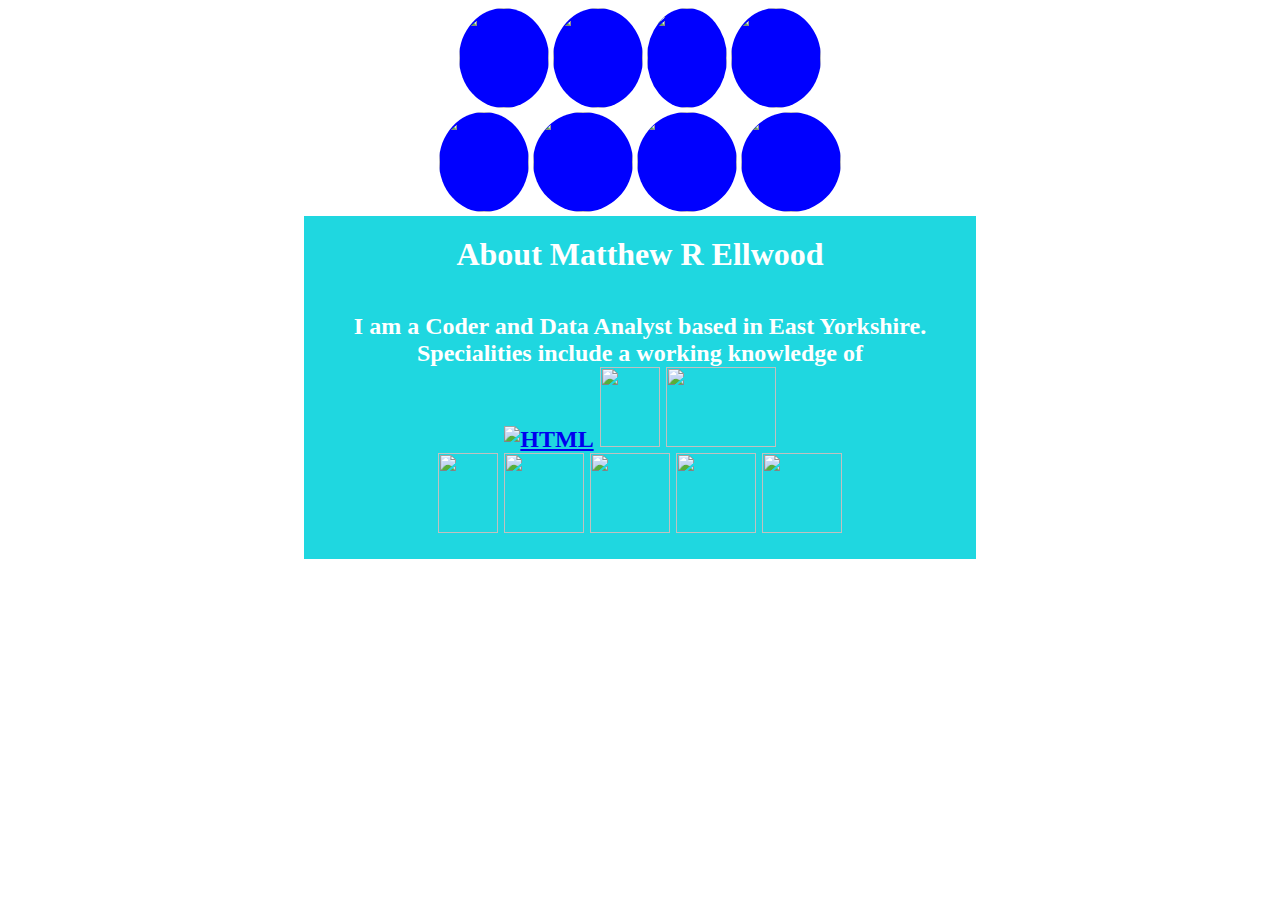
==== aboutme.html @ 3720a49a "first commit" ====
<!DOCTYPE html>

<html lang="en">
    <head>
        <meta name="viewport" content="width=device-width, initial-scale=1">
        <link href="styles.css" rel="stylesheet">
        <title>About Matthew R</title>
    </head>
    <body class="background1">
        <nav>
            <a href="index.html"><img class ="rounded"src="./images/home-box.jpg" width="90" height="100"></a>
            <a href="skillset.html"><img class ="rounded" src="./images/skillset.jpg" width ="90" height="100"></a>
            <a href="qualifications.html"><img class="rounded"src="./images/qualifications.jpg" width="80" height="100"></a>
            <a href="interests.html"><img class ="rounded"src="./images/Personal-Interests.jpg" width="90" height="100"></a>
            <nav>
                <a href="motorhomes.html"><img class ="rounded"src="./images/motorhomes.jpg" width="90" height="100"></a>
                <a href="7-islands-tour.html"><img class ="rounded" src="./images/Outer-Hebridies/7-Islands-Tour.jpg" width="100" height="100"></a>
                <a href="carry-on-quiz.html"><img class ="rounded"src="./images/carry-on/carryonquiz.jpg" width="100" height="100"></a>
                <a href="carry-on-page2.html"><img class ="rounded"src="./images/carry-on/quiz 2.jpg" width="100" height="100"></a>
            </nav>
        </nav>
        <h1>About Matthew R Ellwood</h1>
        <h2>I am a Coder and Data Analyst based in East Yorkshire.<br>Specialities include a working knowledge of<br>
            <a target="_blank" href="https://www.w3schools.com/html/default.asp"><img src="./images/HTML5_logo.png" alt="HTML" width="80" height="80"></a>
            <a target="_blank" href="https://www.w3schools.com/css/default.asp"><img src="./images/CSS3_logo.png" width="60" height="80"></a>
            <a target="_blank" href="https://www.w3schools.com/js/default.asp"><img src="./images/JavaScript-Logo (1).png" width="110" height="80"></a> <br>
            <a target="_blank" href="https://www.w3schools.com/sql/default.asp"><img src="./images/sql-icon.webp" width="60" height="80"></a>
            <a target="_blank" href="https://www.w3schools.com/r/default.asp"><img src="./images/R_logo.png" width="80" height="80"></a>
            <a target="_blank" href="https://www.w3schools.com/python/default.asp"><img src="./images/Python-logo.png" width="80" height="80"></a>
            <a target="_blank" href="https://www.w3schools.com/c/index.php"><img src="./images/The_C_Programming_Language_logo.svg.png" width="80" height="80"></a>
            <a target="_blank" href="https://www.w3schools.in/operating-system/linux-operating-system?utm_content=cmp-true"><img src="./images/linux.png"width="80" height="80"></a>
        </h2>
    </body>
</html>
---- styles.css ----
.answer{
  text-align: center;
  color: black;
  font-size: 32px;
}
.background1 {
    background-image: url("./images/ZcVzSn.jpeg");
    color: blue;
    text-align: center;
  }
.background2 {
  background-image: url("./images/Outer-Hebridies/Hebridean-Islands.jpg");
  color: white;
  text: bold;
  text-align: center;
  height: 100%;
  background-position: center;
  background-repeat: no-repeat;
  background-size: cover;
}
.background3 {
  background-image: url("./images/Outer-Hebridies/motorhome-travel.jpg");
  color: blue;
  text-align: center;
}
.background4 {
  background-image: url("./images/Hobbies-and-Interests pic.jpg");
  color: blue;
  text-align: center;
  background-position: center;
  background-size: cover;
}
.bg1 {
  background-image: url("./images/carry-on/CarryOnFilmPosters.jpg");
  color: blue;
  text-align: center;
}

.bg2 {
  background-image: url("./images/carry-on/Carry-On-Faces-2.jpg");
  color: blue;
  text-align: center;
  background-position: center;
  background-size: cover;
}

.center {
  margin: auto;
  background-color: #1fd7e0;
  width: 40%;
  border: 6px solid blue;
  padding: 30px;
}
h1,h2 {
  margin: auto;
  background-color: #1fd7e0;
  width: 50%;
  color: white;
  text-align: center;
  padding: 20px;
}
h3 {
  margin: auto;
  background-color: #1fd7e0;
  width: 60%;
  color: white;
  text-align: center;
  padding: 15px;
 }
 h4 {
  margin: auto;
  background-color: #1fd7e0;
  width: 40%;
  color: white;
  text-align: center;
  padding: 15px;
 }
#id1 {
  text-align: center;
  top: 35%;
  left: 74%;
}

.image {
  float: left;
  padding: 5px;
  position: relative;
  text-align: center;
  color: white;
}
p {
  text-align: center;
  color: black;
  text: bold;
  font-size: 30px;
  font-family: 'Brush Script MT', cursive;
}
.round {
  position: absolute;
  top: 250px;
  right: 100px;
  border-radius: 50%;
  background: blue;
}
.rounded {
  border-radius: 50%;
  background: blue;
  text: bold;
  font-size: 25px;
  color: white;
}
table {
  text-align: center;
}
.underline{
  text-decoration: underline;
  text: bold;
  font-size: 25px;
}
.heading {
  text-decoration: underline;
  text: bold;
  font-size: 25px;
  margin: auto;
  background-color: #05427b;
  width: 40%;
  border: 6px solid blue;
  padding: 30px;
  color: white;
}
div.gallery {
  margin: 5px;
  border: 1px solid #ccc;
  float: left;
  width: 180px;
}
 div.gallery:hover {
  border: 5px solid #777;
}
div.gallery img {
  width: 100%;
  height: auto;
}
div.desc {
  padding: 15px;
  text-align: center;
}
div.absolute {
  position: absolute;
  top: 160px;
  right: 0;
}
#head {
  text-align: center;
  color: white;
}
th, td {
  padding: 15px;
}
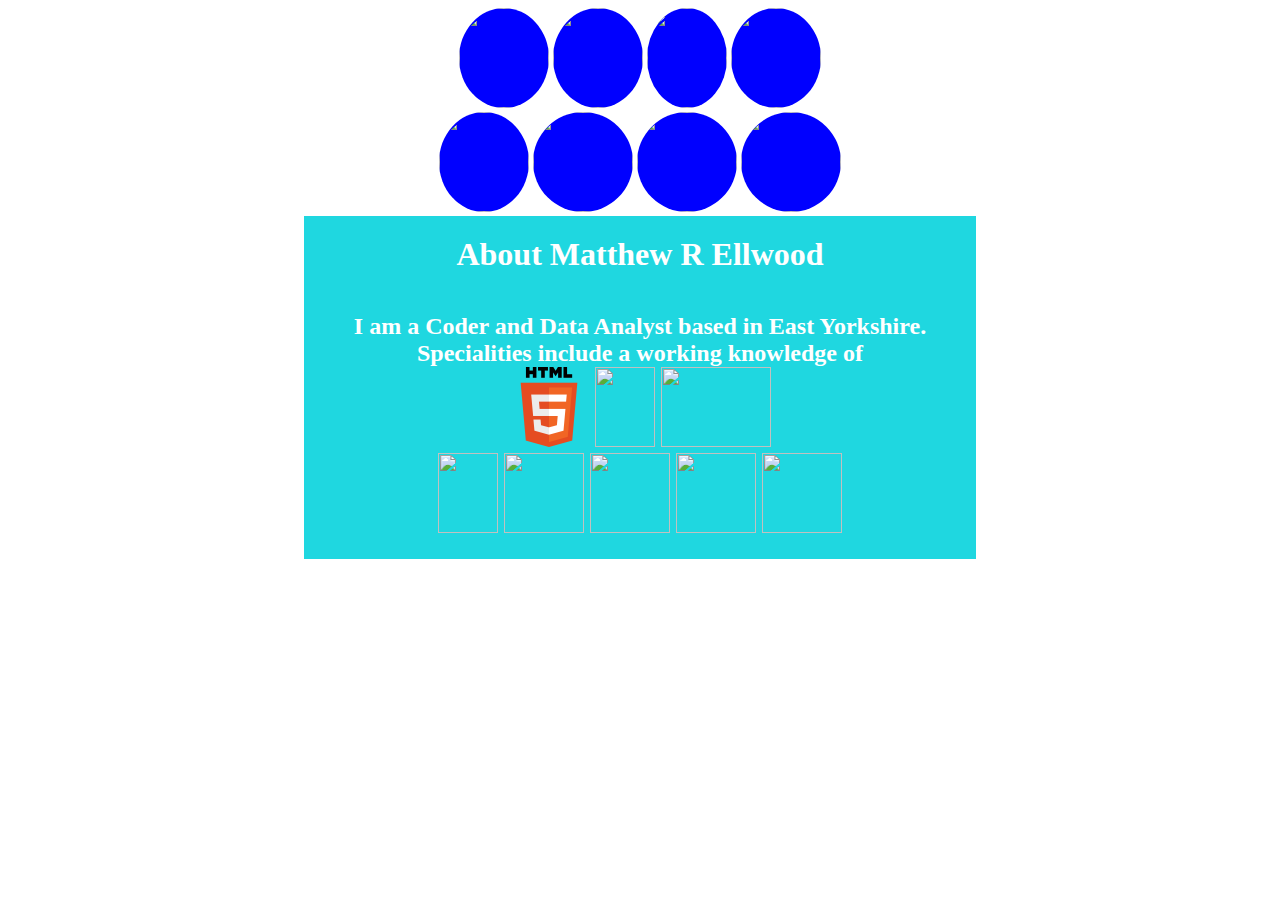
==== commit 120421f3: "try again" ====
--- a/aboutme.html
+++ b/aboutme.html
@@ -21,7 +21,7 @@
         </nav>
         <h1>About Matthew R Ellwood</h1>
         <h2>I am a Coder and Data Analyst based in East Yorkshire.<br>Specialities include a working knowledge of<br>
-            <a target="_blank" href="https://www.w3schools.com/html/default.asp"><img src="./images/HTML5_logo.png" alt="HTML" width="80" height="80"></a>
+            <a target="_blank" href="https://www.w3schools.com/html/default.asp"><img src="./a-index/images/HTML5_logo.png" alt="HTML" width="80" height="80"></a>
             <a target="_blank" href="https://www.w3schools.com/css/default.asp"><img src="./images/CSS3_logo.png" width="60" height="80"></a>
             <a target="_blank" href="https://www.w3schools.com/js/default.asp"><img src="./images/JavaScript-Logo (1).png" width="110" height="80"></a> <br>
             <a target="_blank" href="https://www.w3schools.com/sql/default.asp"><img src="./images/sql-icon.webp" width="60" height="80"></a>
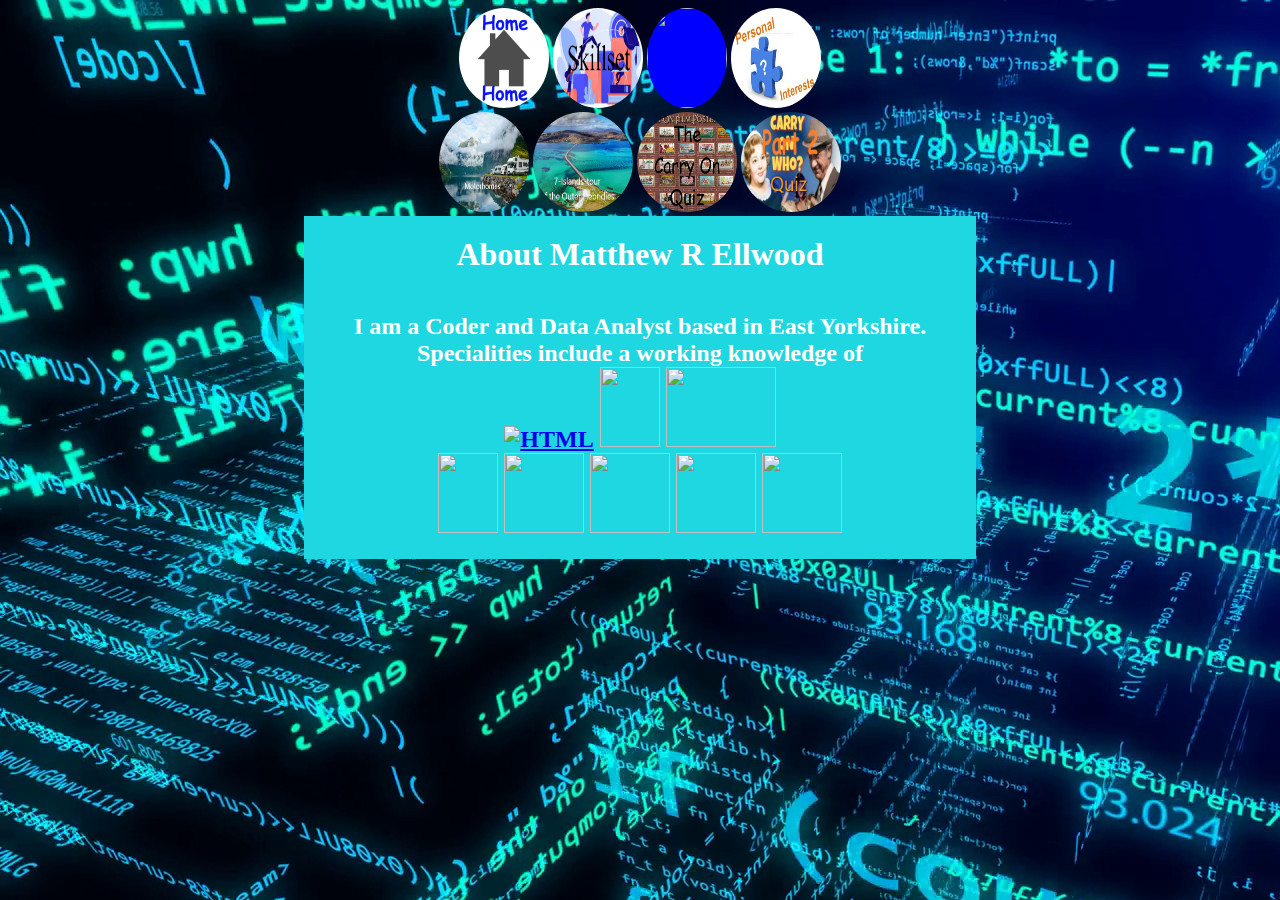
==== commit 4682e3f5: "get in right folder first!" ====
--- a/aboutme.html
+++ b/aboutme.html
@@ -8,7 +8,7 @@
     </head>
     <body class="background1">
         <nav>
-            <a href="index.html"><img class ="rounded"src="./images/home-box.jpg" width="90" height="100"></a>
+            <a href="index.html"><img class ="rounded"src="./images/home-box.jpg" alt="Home" width="90" height="100"></a>
             <a href="skillset.html"><img class ="rounded" src="./images/skillset.jpg" width ="90" height="100"></a>
             <a href="qualifications.html"><img class="rounded"src="./images/qualifications.jpg" width="80" height="100"></a>
             <a href="interests.html"><img class ="rounded"src="./images/Personal-Interests.jpg" width="90" height="100"></a>
@@ -22,13 +22,13 @@
         <h1>About Matthew R Ellwood</h1>
         <h2>I am a Coder and Data Analyst based in East Yorkshire.<br>Specialities include a working knowledge of<br>
             <a target="_blank" href="https://www.w3schools.com/html/default.asp"><img src="./a-index/images/HTML5_logo.png" alt="HTML" width="80" height="80"></a>
-            <a target="_blank" href="https://www.w3schools.com/css/default.asp"><img src="./images/CSS3_logo.png" width="60" height="80"></a>
-            <a target="_blank" href="https://www.w3schools.com/js/default.asp"><img src="./images/JavaScript-Logo (1).png" width="110" height="80"></a> <br>
-            <a target="_blank" href="https://www.w3schools.com/sql/default.asp"><img src="./images/sql-icon.webp" width="60" height="80"></a>
-            <a target="_blank" href="https://www.w3schools.com/r/default.asp"><img src="./images/R_logo.png" width="80" height="80"></a>
-            <a target="_blank" href="https://www.w3schools.com/python/default.asp"><img src="./images/Python-logo.png" width="80" height="80"></a>
-            <a target="_blank" href="https://www.w3schools.com/c/index.php"><img src="./images/The_C_Programming_Language_logo.svg.png" width="80" height="80"></a>
-            <a target="_blank" href="https://www.w3schools.in/operating-system/linux-operating-system?utm_content=cmp-true"><img src="./images/linux.png"width="80" height="80"></a>
+            <a target="_blank" href="https://www.w3schools.com/css/default.asp"><img src="./a-index/images/CSS3_logo.png" width="60" height="80"></a>
+            <a target="_blank" href="https://www.w3schools.com/js/default.asp"><img src="./a-index/images/JavaScript-Logo (1).png" width="110" height="80"></a> <br>
+            <a target="_blank" href="https://www.w3schools.com/sql/default.asp"><img src="./a-index/images/sql-icon.webp" width="60" height="80"></a>
+            <a target="_blank" href="https://www.w3schools.com/r/default.asp"><img src="./a-index/images/R_logo.png" width="80" height="80"></a>
+            <a target="_blank" href="https://www.w3schools.com/python/default.asp"><img src="./a-index/images/Python-logo.png" width="80" height="80"></a>
+            <a target="_blank" href="https://www.w3schools.com/c/index.php"><img src="./a-index/images/The_C_Programming_Language_logo.svg.png" width="80" height="80"></a>
+            <a target="_blank" href="https://www.w3schools.in/operating-system/linux-operating-system?utm_content=cmp-true"><img src="./a-index/images/linux.png"width="80" height="80"></a>
         </h2>
     </body>
 </html>--- a/styles.css
+++ b/styles.css
@@ -4,12 +4,12 @@
   font-size: 32px;
 }
 .background1 {
-    background-image: url("./images/ZcVzSn.jpeg");
+    background-image: url("./ZcVzSn.jpeg");
     color: blue;
     text-align: center;
   }
 .background2 {
-  background-image: url("./images/Outer-Hebridies/Hebridean-Islands.jpg");
+  background-image: url("./Hebridean-Islands.jpg");
   color: white;
   text: bold;
   text-align: center;
@@ -19,7 +19,7 @@
   background-size: cover;
 }
 .background3 {
-  background-image: url("./images/Outer-Hebridies/motorhome-travel.jpg");
+  background-image: url("./motorhome-travel.jpg");
   color: blue;
   text-align: center;
 }
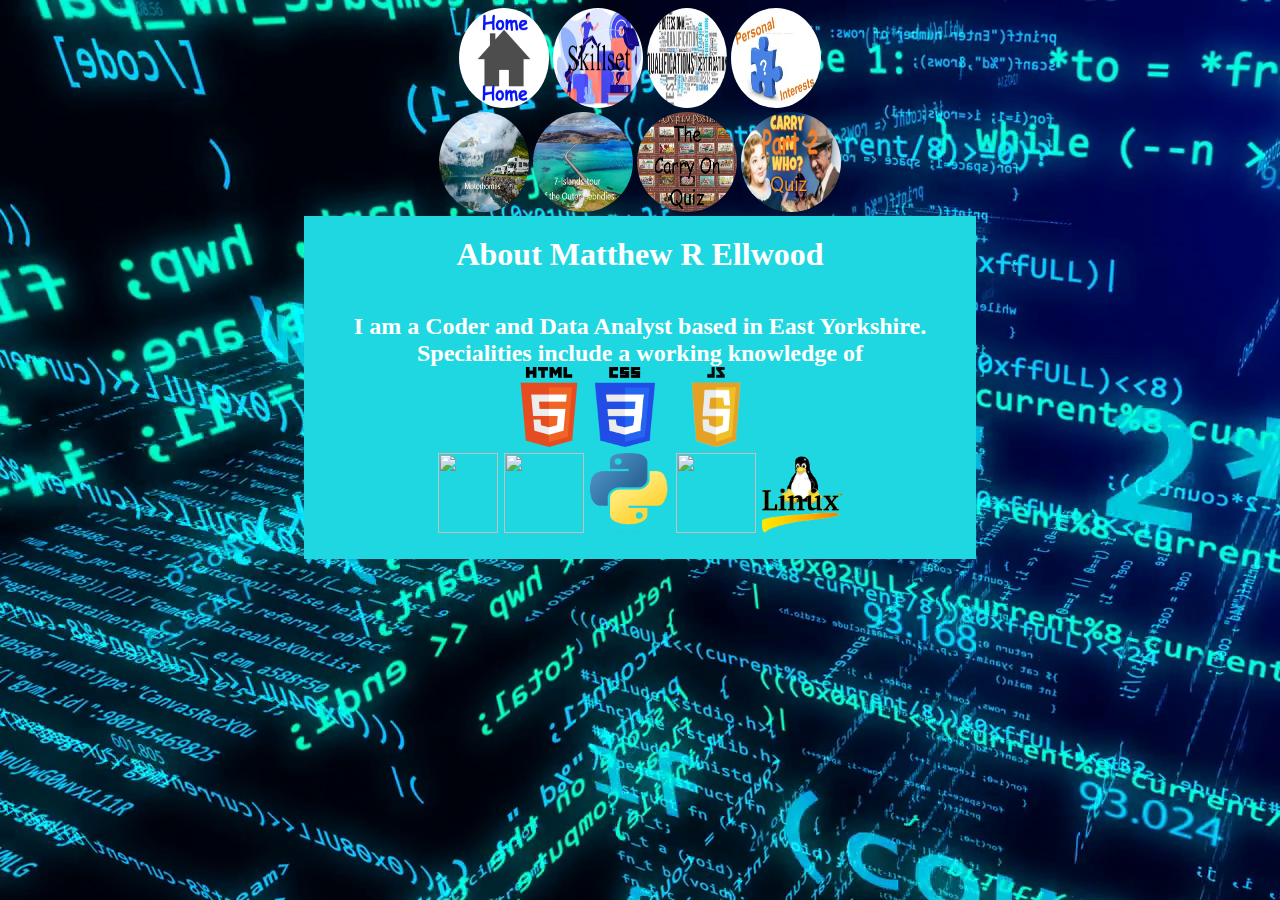
==== commit c0f56f5c: "language logos" ====
--- a/aboutme.html
+++ b/aboutme.html
@@ -21,14 +21,14 @@
         </nav>
         <h1>About Matthew R Ellwood</h1>
         <h2>I am a Coder and Data Analyst based in East Yorkshire.<br>Specialities include a working knowledge of<br>
-            <a target="_blank" href="https://www.w3schools.com/html/default.asp"><img src="./a-index/images/HTML5_logo.png" alt="HTML" width="80" height="80"></a>
-            <a target="_blank" href="https://www.w3schools.com/css/default.asp"><img src="./a-index/images/CSS3_logo.png" width="60" height="80"></a>
-            <a target="_blank" href="https://www.w3schools.com/js/default.asp"><img src="./a-index/images/JavaScript-Logo (1).png" width="110" height="80"></a> <br>
-            <a target="_blank" href="https://www.w3schools.com/sql/default.asp"><img src="./a-index/images/sql-icon.webp" width="60" height="80"></a>
-            <a target="_blank" href="https://www.w3schools.com/r/default.asp"><img src="./a-index/images/R_logo.png" width="80" height="80"></a>
-            <a target="_blank" href="https://www.w3schools.com/python/default.asp"><img src="./a-index/images/Python-logo.png" width="80" height="80"></a>
-            <a target="_blank" href="https://www.w3schools.com/c/index.php"><img src="./a-index/images/The_C_Programming_Language_logo.svg.png" width="80" height="80"></a>
-            <a target="_blank" href="https://www.w3schools.in/operating-system/linux-operating-system?utm_content=cmp-true"><img src="./a-index/images/linux.png"width="80" height="80"></a>
+            <a target="_blank" href="https://www.w3schools.com/html/default.asp"><img src="./images/HTML5_logo.png" alt="HTML" width="80" height="80"></a>
+            <a target="_blank" href="https://www.w3schools.com/css/default.asp"><img src="./images/CSS3_logo.png" width="60" height="80"></a>
+            <a target="_blank" href="https://www.w3schools.com/js/default.asp"><img src="./images/JavaScript-Logo (1).png" width="110" height="80"></a> <br>
+            <a target="_blank" href="https://www.w3schools.com/sql/default.asp"><img src="./images/sql-icon.webp" width="60" height="80"></a>
+            <a target="_blank" href="https://www.w3schools.com/r/default.asp"><img src="./images/R_logo.png" width="80" height="80"></a>
+            <a target="_blank" href="https://www.w3schools.com/python/default.asp"><img src="./images/Python-logo.png" width="80" height="80"></a>
+            <a target="_blank" href="https://www.w3schools.com/c/index.php"><img src="./images/The_C_Programming_Language_logo.svg.png" width="80" height="80"></a>
+            <a target="_blank" href="https://www.w3schools.in/operating-system/linux-operating-system?utm_content=cmp-true"><img src="./images/linux.png"width="80" height="80"></a>
         </h2>
     </body>
 </html>